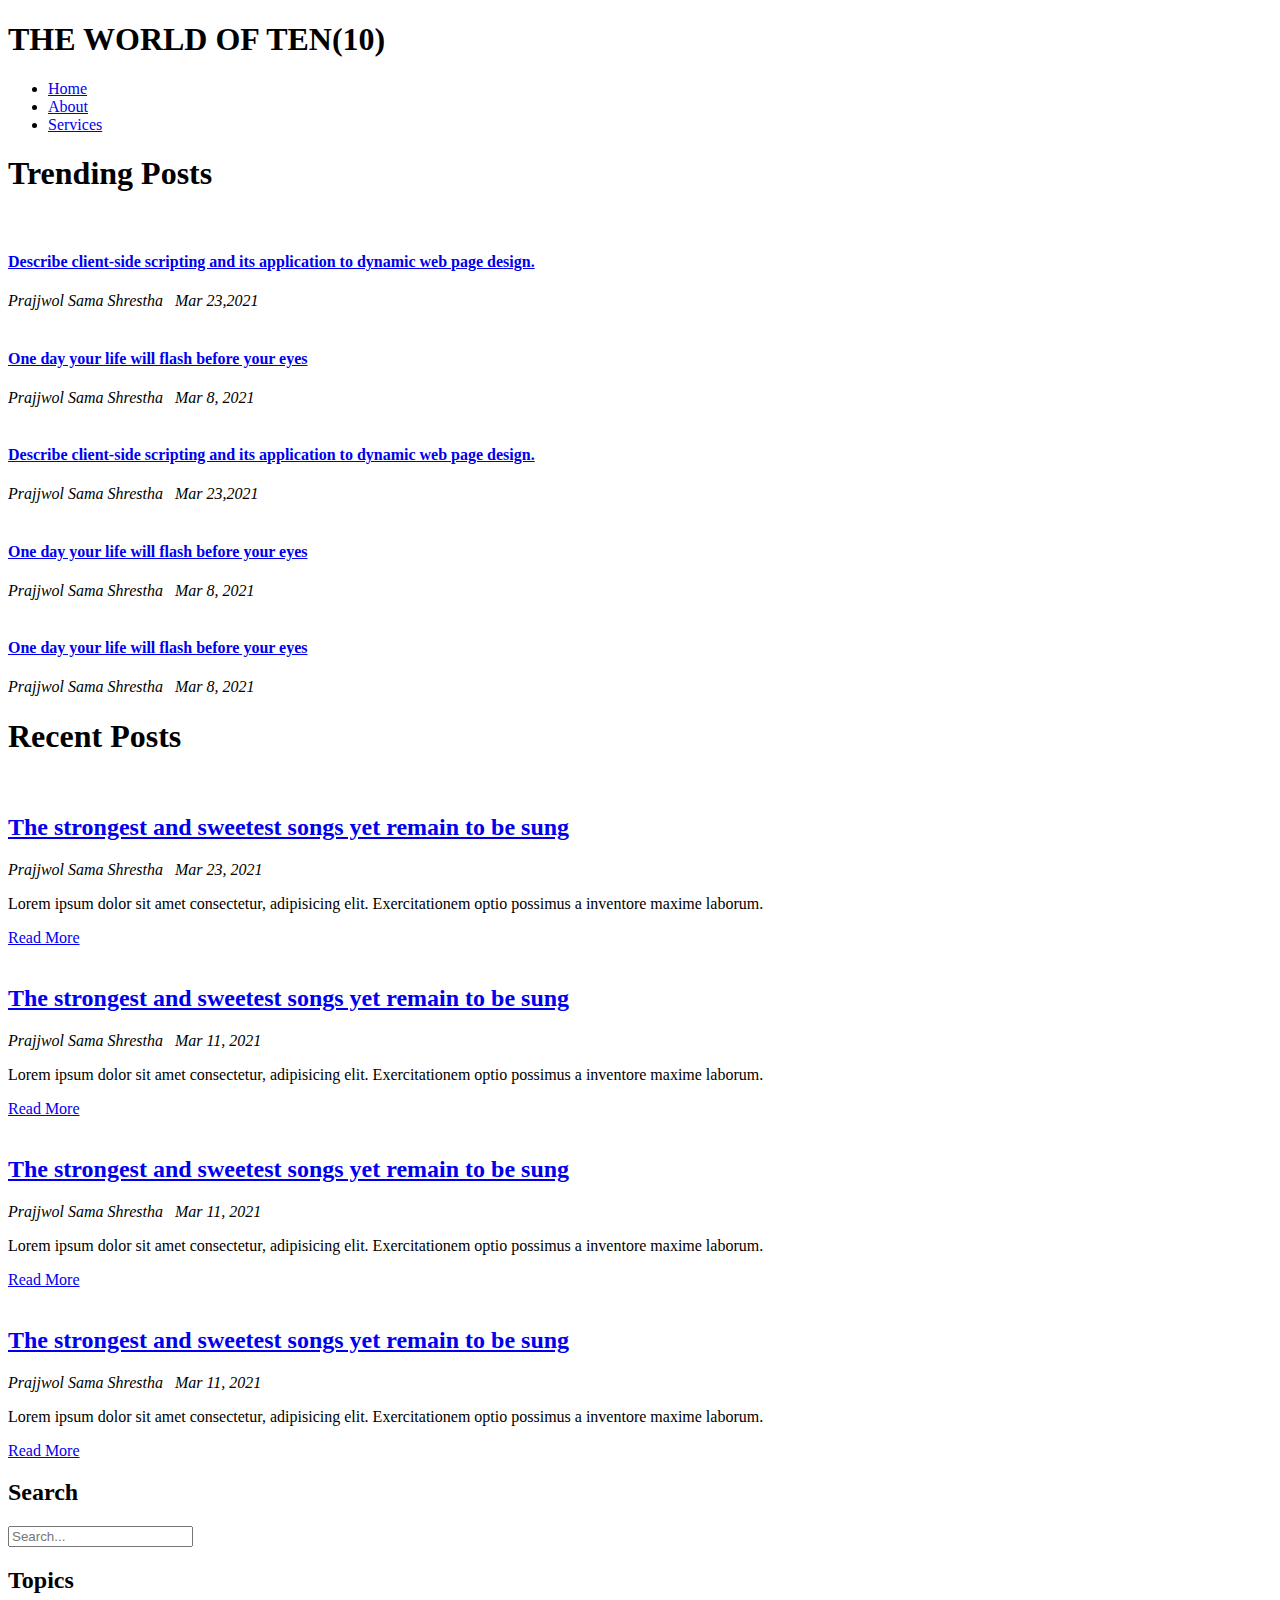
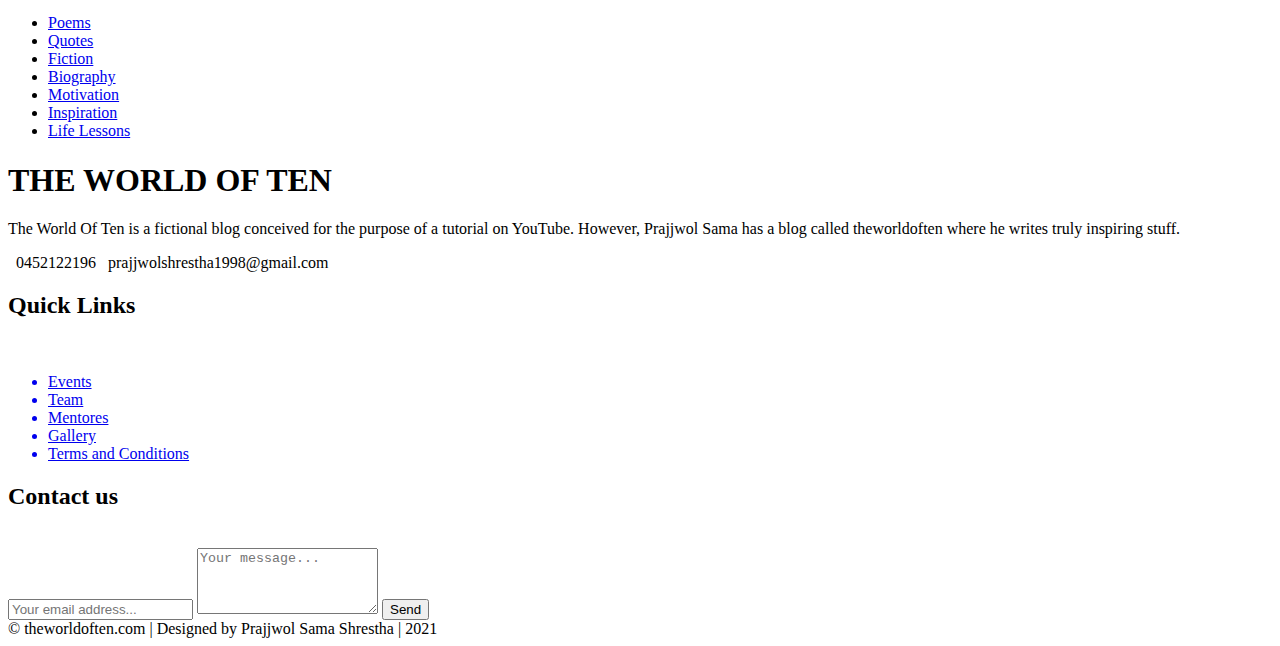
==== blog-html-css/index.html @ 71c82c37 "Added my project" ====
<!DOCTYPE html>
<html lang="en">

<head>
  <meta charset="UTF-8">
  <meta name="viewport" content="width=device-width, initial-scale=1.0">
  <meta http-equiv="X-UA-Compatible" content="ie=edge">

  <!-- Font Awesome -->
  <link rel="stylesheet" href="https://use.fontawesome.com/releases/v5.7.2/css/all.css"
    integrity="sha384-fnmOCqbTlWIlj8LyTjo7mOUStjsKC4pOpQbqyi7RrhN7udi9RwhKkMHpvLbHG9Sr" crossorigin="anonymous">

  <!-- Google Fonts -->
  <link href="https://fonts.googleapis.com/css?family=Candal|Lora" rel="stylesheet">

  <!-- Custom Styling -->
  <link rel="stylesheet" href="css/style.css">

  <!--Google Ads-->
  <script data-ad-client="ca-pub-5995091168206122" async src="https://pagead2.googlesyndication.com/pagead/js/adsbygoogle.js"></script>


  <title>The World Of Ten</title>
</head>

<body>
  <header>
    <div class="logo">
      <h1 class="logo-text">THE WORLD OF <span>TEN(10) </span></h1>
    </div>
    <i class="fa fa-bars menu-toggle"></i>
    <ul class="nav">
      <li><a href="#">Home</a></li>
      <li><a href="index.html">About</a></li>
      <li><a href="#">Services</a></li>
      <!-- <li><a href="#">Sign Up</a></li>
      <li><a href="#">Login</a></li> -->
      
    </ul>
  </header>

  <!-- Page Wrapper -->
  <div class="page-wrapper">

    <!-- Post Slider -->
    <div class="post-slider">
      <h1 class="slider-title">Trending Posts</h1>
      <i class="fas fa-chevron-left prev"></i>
      <i class="fas fa-chevron-right next"></i>

      <div class="post-wrapper">

        <div class="post">
          <img src="images/image_1.png" alt="" class="slider-image">
          <div class="post-info">
            <h4><a href="single.html">Describe client-side scripting and its application to dynamic web page design. </a></h4>
            <i class="far fa-user"> Prajjwol Sama Shrestha</i>
            &nbsp;
            <i class="far fa-calendar"> Mar 23,2021</i>
          </div>
        </div>

        <div class="post">
          <img src="images/image_1.png" alt="" class="slider-image">
          <div class="post-info">
            <h4><a href="single2.html">One day your life will flash before your eyes</a></h4>
            <i class="far fa-user"> Prajjwol Sama Shrestha</i>
            &nbsp;
            <i class="far fa-calendar"> Mar 8, 2021</i>
          </div>
        </div>

        <div class="post">
          <img src="images/image_1.png" alt="" class="slider-image">
          <div class="post-info">
            <h4><a href="single.html">Describe client-side scripting and its application to dynamic web page design. </a></h4>
            <i class="far fa-user"> Prajjwol Sama Shrestha</i>
            &nbsp;
            <i class="far fa-calendar"> Mar 23,2021</i>
          </div>
        </div>

        <div class="post">
          <img src="images/image_1.png" alt="" class="slider-image">
          <div class="post-info">
            <h4><a href="single2.html">One day your life will flash before your eyes</a></h4>
            <i class="far fa-user"> Prajjwol Sama Shrestha</i>
            &nbsp;
            <i class="far fa-calendar"> Mar 8, 2021</i>
          </div>
        </div>

        <div class="post">
          <img src="images/image_1.png" alt="" class="slider-image">
          <div class="post-info">
            <h4><a href="single.html">One day your life will flash before your eyes</a></h4>
            <i class="far fa-user"> Prajjwol Sama Shrestha</i>
            &nbsp;
            <i class="far fa-calendar"> Mar 8, 2021</i>
          </div>
        </div>


      </div>

    </div>
    <!-- // Post Slider -->

    

    <!-- Content -->
    <div class="content clearfix">

      <!-- Main Content -->
      <div class="main-content">
        <h1 class="recent-post-title">Recent Posts</h1>

        <div class="post clearfix">
          <img src="images/image_3.png" alt="" class="post-image">
          <div class="post-preview">
            <h2><a href="single.hmtl">The strongest and sweetest songs yet remain to be sung</a></h2>
            <i class="far fa-user"> Prajjwol Sama Shrestha</i>
            &nbsp;
            <i class="far fa-calendar"> Mar 23, 2021</i>
            <p class="preview-text">
              Lorem ipsum dolor sit amet consectetur, adipisicing elit.
              Exercitationem optio possimus a inventore maxime laborum.
            </p>
            <a href="single2.html" class="btn read-more">Read More</a>
          </div>
        </div>

        <div class="post clearfix">
          <img src="images/image_4.png" alt="" class="post-image">
          <div class="post-preview">
            <h2><a href="single2.html">The strongest and sweetest songs yet remain to be sung</a></h2>
            <i class="far fa-user"> Prajjwol Sama Shrestha</i>
            &nbsp;
            <i class="far fa-calendar"> Mar 11, 2021</i>
            <p class="preview-text">
              Lorem ipsum dolor sit amet consectetur, adipisicing elit.
              Exercitationem optio possimus a inventore maxime laborum.
            </p>
            <a href="single.html" class="btn read-more">Read More</a>
          </div>
        </div>
        <div class="post clearfix">
          <img src="images/image_3.png" alt="" class="post-image">
          <div class="post-preview">
            <h2><a href="single3.hmtl">The strongest and sweetest songs yet remain to be sung</a></h2>
            <i class="far fa-user"> Prajjwol Sama Shrestha</i>
            &nbsp;
            <i class="far fa-calendar"> Mar 11, 2021</i>
            <p class="preview-text">
              Lorem ipsum dolor sit amet consectetur, adipisicing elit.
              Exercitationem optio possimus a inventore maxime laborum.
            </p>
            <a href="single.html" class="btn read-more">Read More</a>
          </div>
        </div>
        <div class="post clearfix">
          <img src="images/image_3.png" alt="" class="post-image">
          <div class="post-preview">
            <h2><a href="single.hmtl">The strongest and sweetest songs yet remain to be sung</a></h2>
            <i class="far fa-user"> Prajjwol Sama Shrestha</i>
            &nbsp;
            <i class="far fa-calendar"> Mar 11, 2021</i>
            <p class="preview-text">
              Lorem ipsum dolor sit amet consectetur, adipisicing elit.
              Exercitationem optio possimus a inventore maxime laborum.
            </p>
            <a href="single.html" class="btn read-more">Read More</a>
          </div>
        </div>

      </div>
      <!-- // Main Content -->

      <div class="sidebar">

        <div class="section search">
          <h2 class="section-title">Search</h2>
          <form action="index.html" method="post">
            <input type="text" name="search-term" class="text-input" placeholder="Search...">
          </form>
        </div>


        <div class="section topics">
          <h2 class="section-title">Topics</h2>
          <ul>
            <li><a href="#">Poems</a></li>
            <li><a href="#">Quotes</a></li>
            <li><a href="#">Fiction</a></li>
            <li><a href="#">Biography</a></li>
            <li><a href="#">Motivation</a></li>
            <li><a href="#">Inspiration</a></li>
            <li><a href="#">Life Lessons</a></li>
          </ul>
        </div>

      </div>

    </div>
    <!-- // Content -->

  </div>
  <!-- // Page Wrapper -->

  <!-- footer -->
  <div class="footer">
    <div class="footer-content">

      <div class="footer-section about">
        <h1 class="logo-text">THE WORLD OF <span>TEN </span></h1>
        <p>
          The World Of Ten is a fictional blog conceived for the purpose of a tutorial on YouTube.
          However, Prajjwol Sama has a blog called theworldoften where he writes truly inspiring stuff.
        </p>
        <div class="contact">
          <span><i class="fas fa-phone"></i> &nbsp; 0452122196</span>
          <span><i class="fas fa-envelope"></i> &nbsp; prajjwolshrestha1998@gmail.com</span>
        </div>
        <div class="socials">
          <a href="#"><i class="fab fa-facebook"></i></a>
          <a href="#"><i class="fab fa-instagram"></i></a>
          <a href="#"><i class="fab fa-twitter"></i></a>
          <a href="#"><i class="fab fa-youtube"></i></a>
        </div>
      </div>

      <div class="footer-section links">
        <h2>Quick Links</h2>
        <br>
        <ul>
          <a href="#">
            <li>Events</li>
          </a>
          <a href="#">
            <li>Team</li>
          </a>
          <a href="#">
            <li>Mentores</li>
          </a>
          <a href="#">
            <li>Gallery</li>
          </a>
          <a href="#">
            <li>Terms and Conditions</li>
          </a>
        </ul>
      </div>

      <div class="footer-section contact-form">
        <h2>Contact us</h2>
        <br>
        <form action="index.html" method="post">
          <input type="email" name="email" class="text-input contact-input" placeholder="Your email address...">
          <textarea rows="4" name="message" class="text-input contact-input" placeholder="Your message..."></textarea>
          <button type="submit" class="btn btn-big contact-btn">
            <i class="fas fa-envelope"></i>
            Send
          </button>
        </form>
      </div>

    </div>

    <div class="footer-bottom">
      &copy; theworldoften.com | Designed by Prajjwol Sama Shrestha | 2021
    </div>
  </div>
  <!-- // footer -->


  <!-- JQuery -->
  <script src="https://cdnjs.cloudflare.com/ajax/libs/jquery/3.3.1/jquery.min.js"></script>

  <!-- Slick Carousel -->
  <script type="text/javascript" src="https://cdn.jsdelivr.net/npm/slick-carousel@1.8.1/slick/slick.min.js"></script>

  <!-- Custom Script -->
  <script src="js/scripts.js"></script>

</body>

</html>
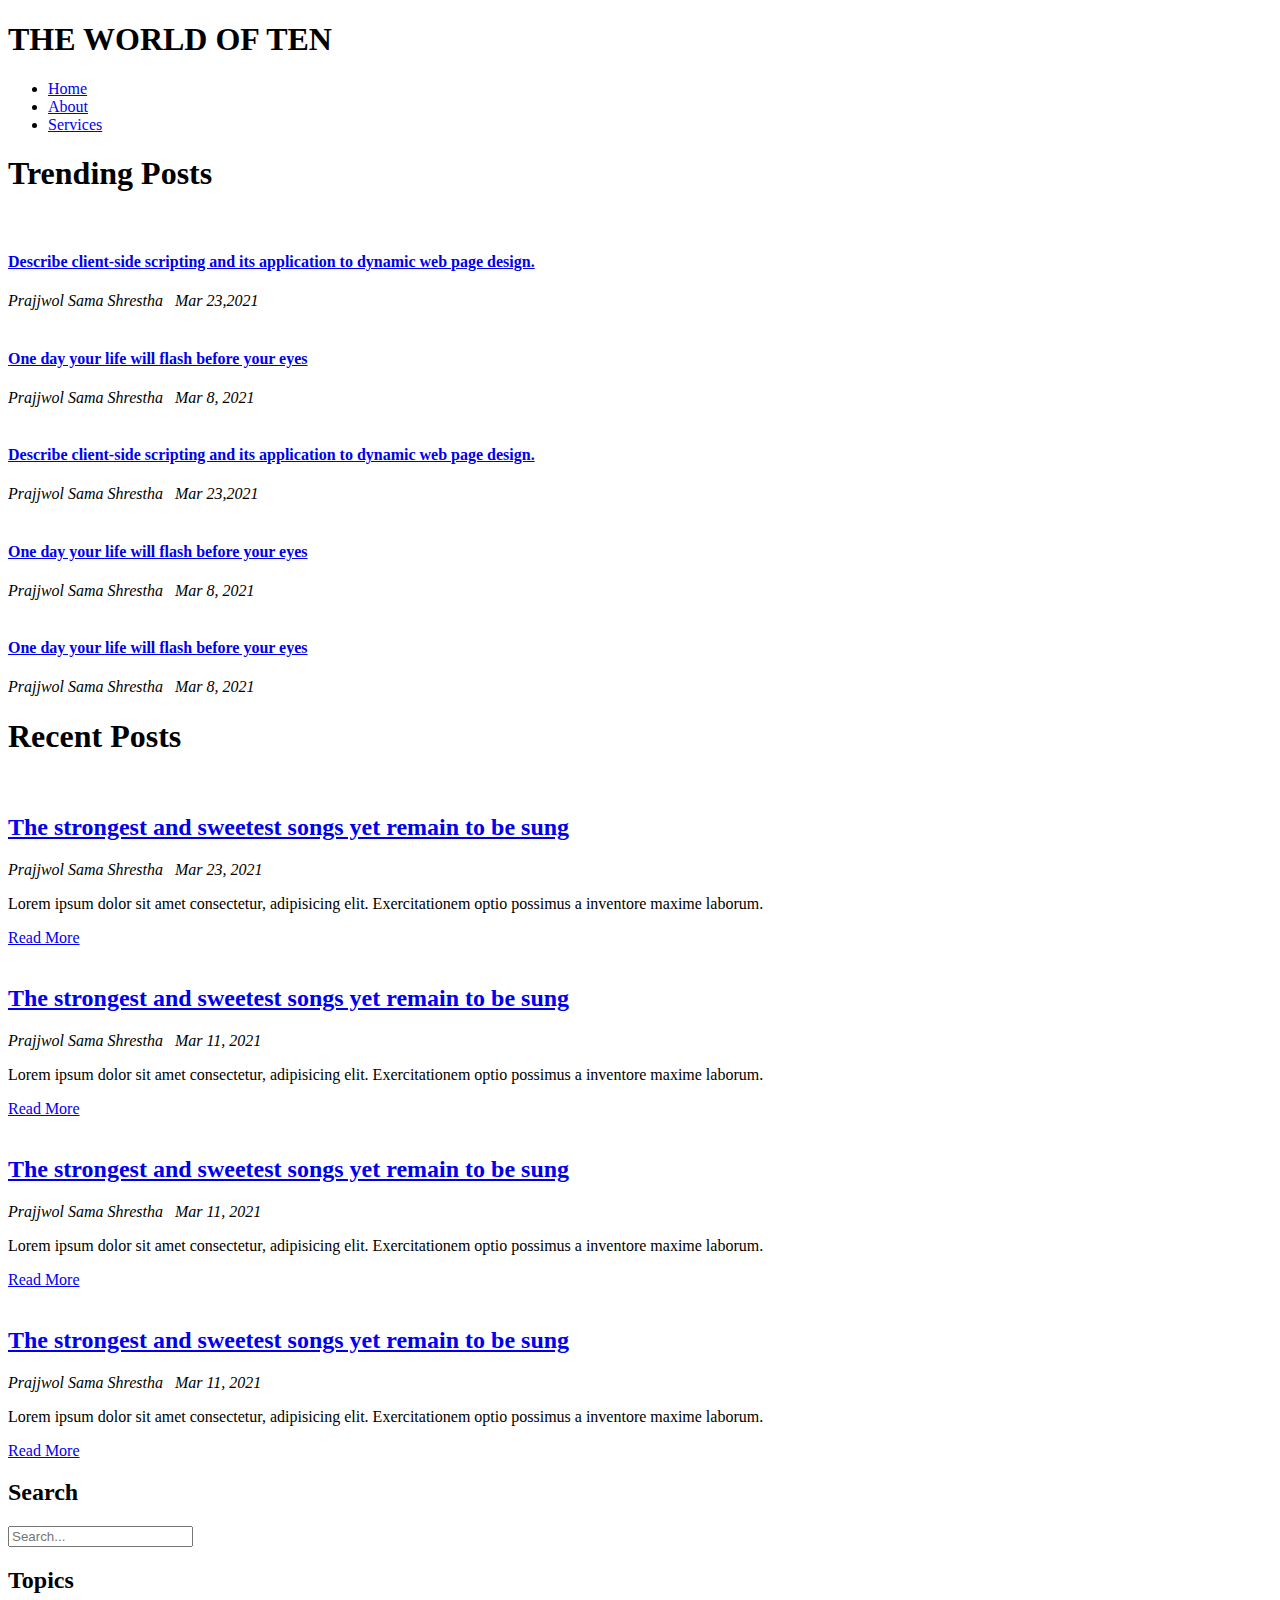
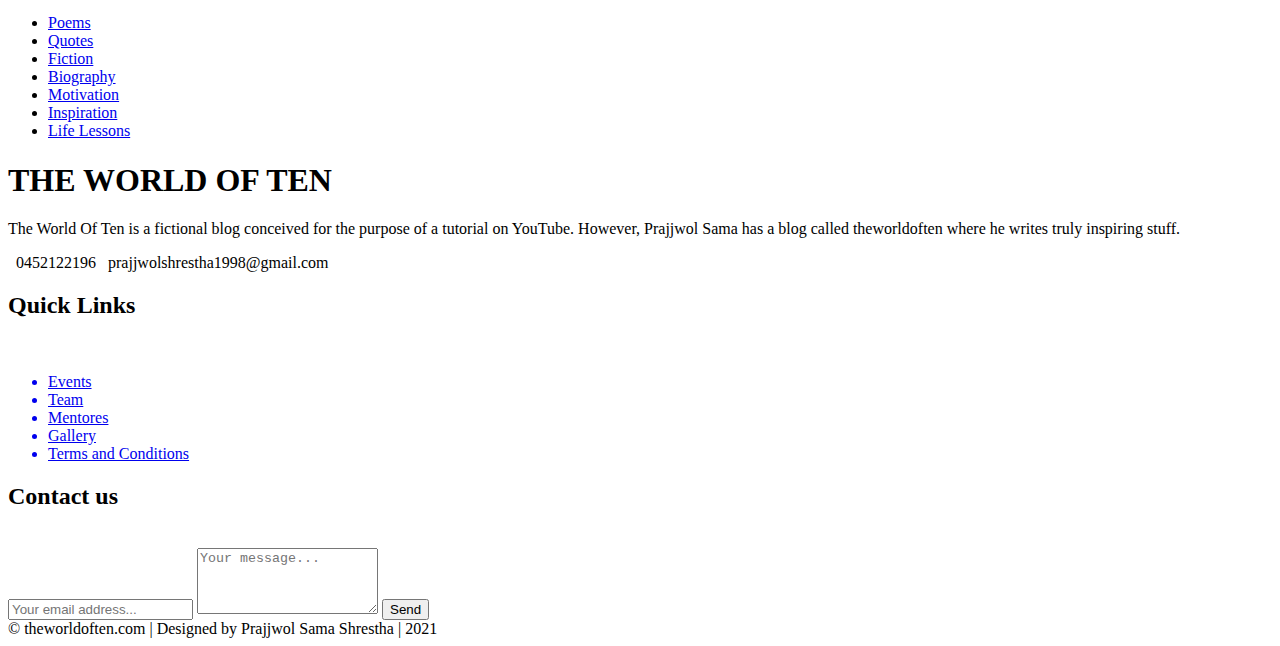
==== commit 46d31c16: "fourth" ====
--- a/blog-html-css/index.html
+++ b/blog-html-css/index.html
@@ -26,7 +26,7 @@
 <body>
   <header>
     <div class="logo">
-      <h1 class="logo-text">THE WORLD OF <span>TEN(10) </span></h1>
+      <h1 class="logo-text">THE WORLD OF <span>TEN </span></h1>
     </div>
     <i class="fa fa-bars menu-toggle"></i>
     <ul class="nav">
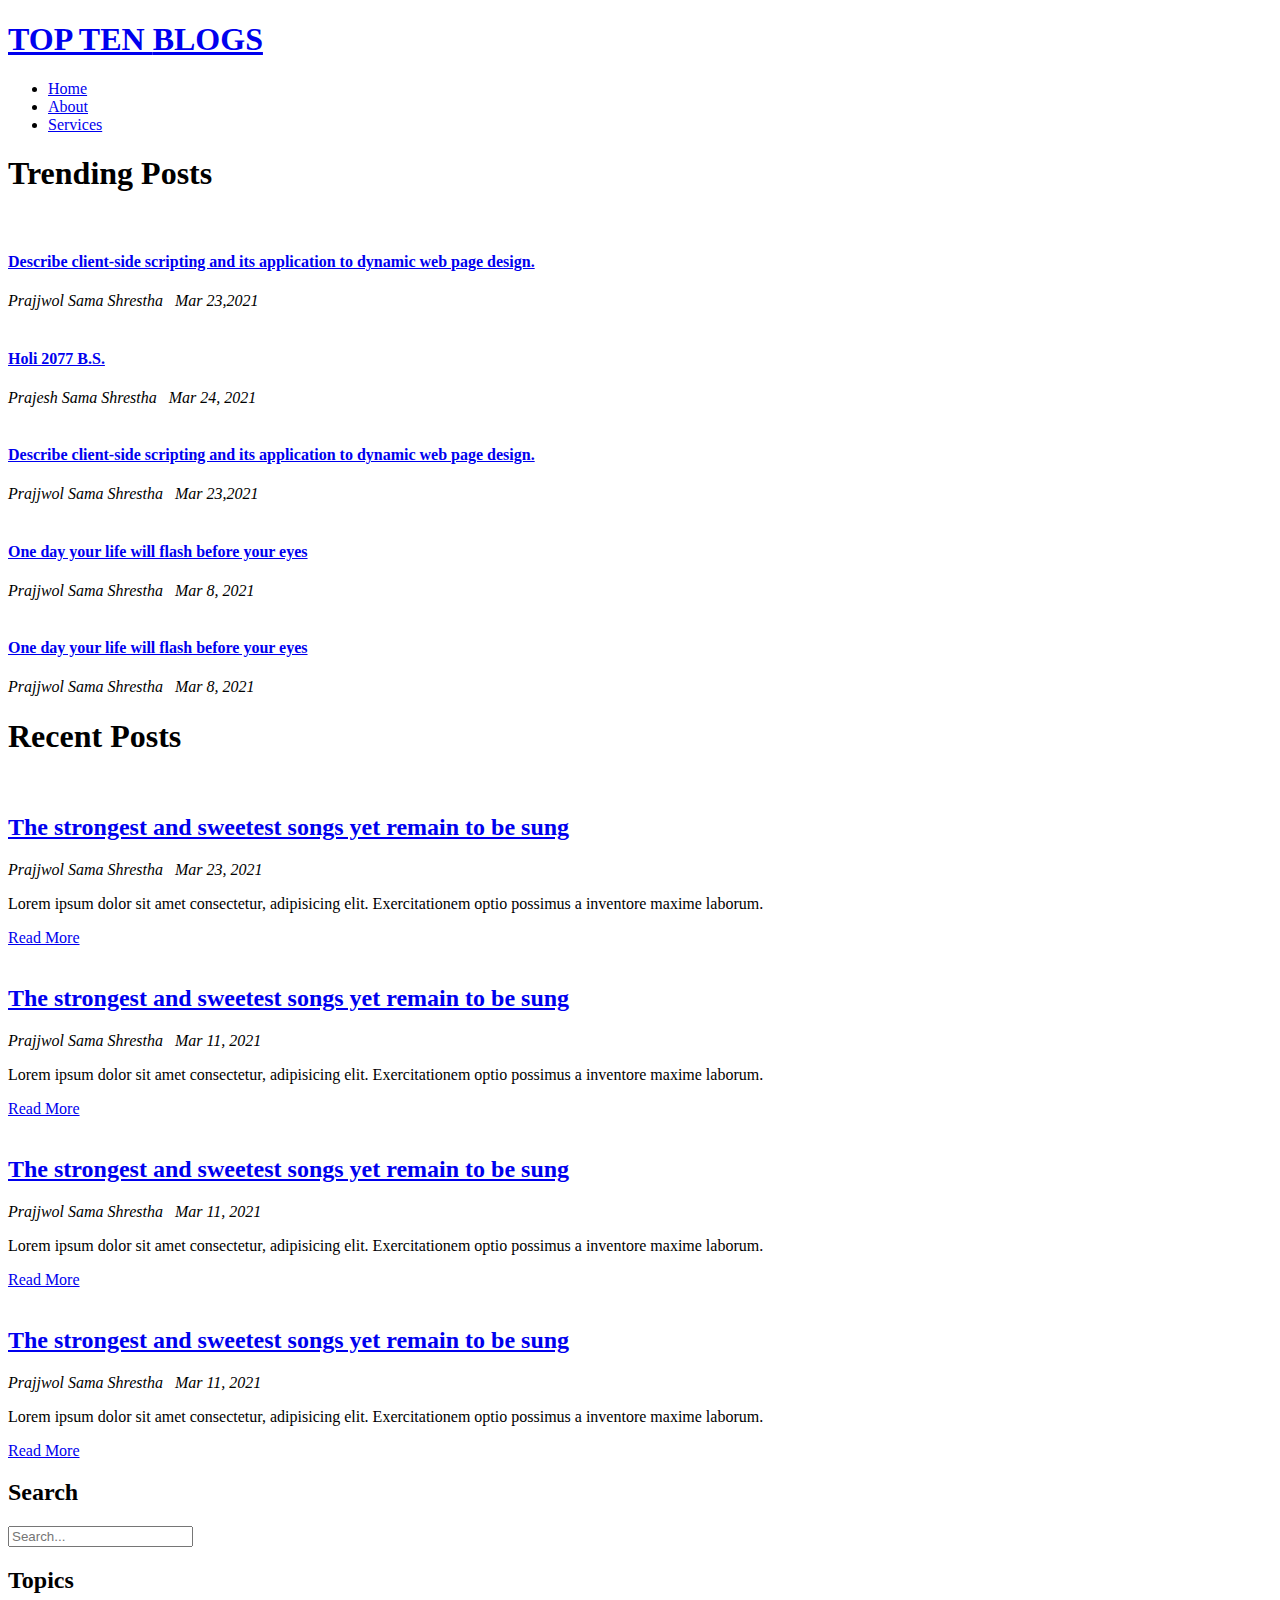
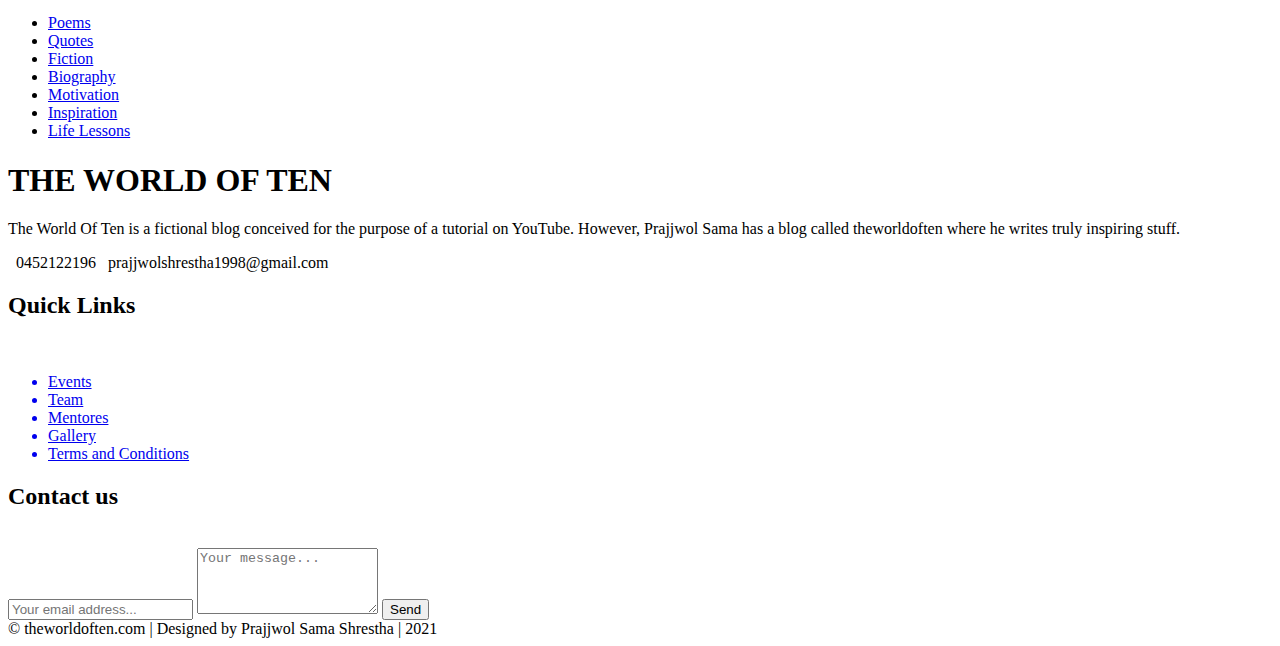
==== commit cf39ba85: "SIXTH" ====
--- a/blog-html-css/index.html
+++ b/blog-html-css/index.html
@@ -26,7 +26,7 @@
 <body>
   <header>
     <div class="logo">
-      <h1 class="logo-text">THE WORLD OF <span>TEN </span></h1>
+      <h1 class="logo-text"><a href="../blog-html-css/index.html">TOP TEN <span>BLOGS </span></a></h1>
     </div>
     <i class="fa fa-bars menu-toggle"></i>
     <ul class="nav">
@@ -61,12 +61,12 @@
         </div>
 
         <div class="post">
-          <img src="images/image_1.png" alt="" class="slider-image">
-          <div class="post-info">
-            <h4><a href="single2.html">One day your life will flash before your eyes</a></h4>
-            <i class="far fa-user"> Prajjwol Sama Shrestha</i>
-            &nbsp;
-            <i class="far fa-calendar"> Mar 8, 2021</i>
+          <img src="../blog-html-css/images/holi.jpeg" alt="" class="slider-image">
+          <div class="post-info">
+            <h4><a href="../blog-html-css/holi.html">Holi 2077 B.S.</a></h4>
+            <i class="far fa-user"> Prajesh Sama Shrestha</i>
+            &nbsp;
+            <i class="far fa-calendar"> Mar 24, 2021</i>
           </div>
         </div>
 
@@ -83,7 +83,7 @@
         <div class="post">
           <img src="images/image_1.png" alt="" class="slider-image">
           <div class="post-info">
-            <h4><a href="single2.html">One day your life will flash before your eyes</a></h4>
+            <h4><a href="holi.html">One day your life will flash before your eyes</a></h4>
             <i class="far fa-user"> Prajjwol Sama Shrestha</i>
             &nbsp;
             <i class="far fa-calendar"> Mar 8, 2021</i>
@@ -126,14 +126,14 @@
               Lorem ipsum dolor sit amet consectetur, adipisicing elit.
               Exercitationem optio possimus a inventore maxime laborum.
             </p>
-            <a href="single2.html" class="btn read-more">Read More</a>
+            <a href="holi.html" class="btn read-more">Read More</a>
           </div>
         </div>
 
         <div class="post clearfix">
           <img src="images/image_4.png" alt="" class="post-image">
           <div class="post-preview">
-            <h2><a href="single2.html">The strongest and sweetest songs yet remain to be sung</a></h2>
+            <h2><a href="holi.html">The strongest and sweetest songs yet remain to be sung</a></h2>
             <i class="far fa-user"> Prajjwol Sama Shrestha</i>
             &nbsp;
             <i class="far fa-calendar"> Mar 11, 2021</i>
